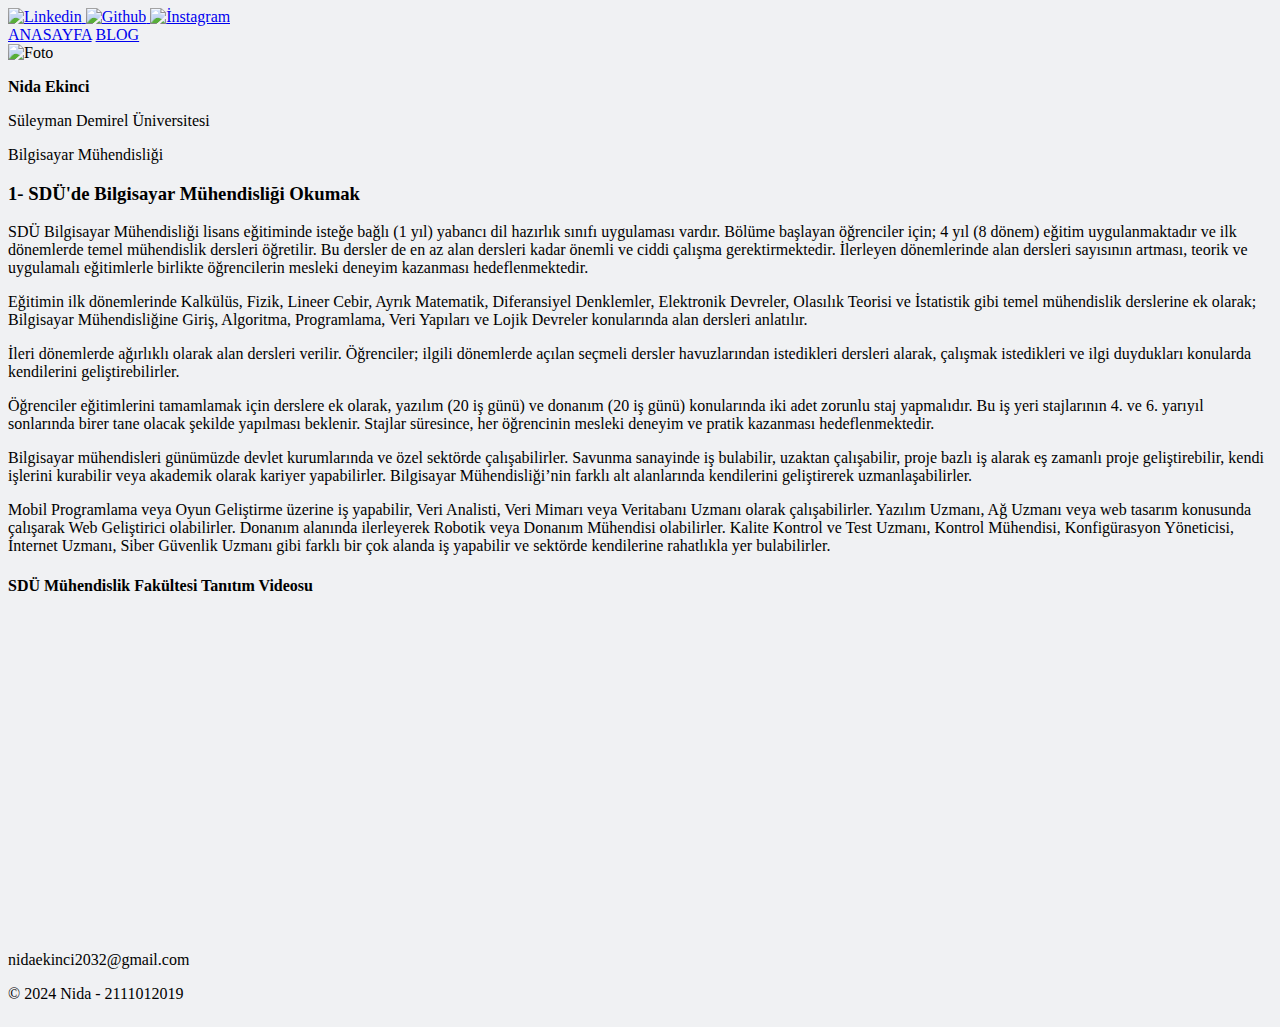
==== html/blog.html @ c02de80b "First" ====
<!DOCTYPE html>
<html lang="en">
    <head>
        <meta charset="UTF-8">
        <meta name="viewport" content="width=device-width, initial-scale=1.0">
        <title>Blog</title>
        <link rel="icon" href="/Personal_Blog/image/succulent.png" type="image/x-icon">
        <link rel="stylesheet" href="/Personal_Blog/styles2.css">
        <style>
            body{
                background-size: cover;
                background-repeat: repeat;
                min-height: 100vh; /* Tüm ekran yüksekliği kadar olacak şekilde ayarla */
                display: flex;
                flex-direction: column;
                background-color: rgba(240,241,243,255);
            }
        </style>
    </head>
    <body>
        <div class="background-image"></div>
        <div class="navigator">
            <div class="left">
                <a href="https://www.linkedin.com/in/nida-ekinci/" target="_blank">                   
                    <img src="/Personal_Blog/image/linkedin.png" alt="Linkedin">                                      
                </a>
                <a href="https://github.com/NidaEkinci" target="_blank">
                    <img src="/Personal_Blog/image/github.png" alt="Github">
                </a>
                <a href="https://www.instagram.com/nida_111_/" target="_blank">
                    <img src="/Personal_Blog/image/instagram.png" alt="İnstagram">
                </a>
            </div>
            <div class="center">
                <a href="/Personal_Blog/index.html">ANASAYFA</a>
                <a href="/Personal_Blog/html/blog.html">BLOG</a>
            </div>
            <div class="right">
            </div>
        </div>

        <div class="container">
            <div class="image">
                <img src="/Personal_Blog/image/MyPhoto.jpeg" alt="Foto">
                <div>
                    <p><strong>Nida Ekinci</strong></p>
                    <p>Süleyman Demirel Üniversitesi</p>
                    <p>Bilgisayar Mühendisliği</p>                   
                </div>
            </div>                      
            <div class="info-box">
                <h3 class="clickable" onclick="toggleContent(this)">1- SDÜ'de Bilgisayar Mühendisliği Okumak</h3>
                <div class="content">
                    <p>
                        SDÜ Bilgisayar Mühendisliği lisans eğitiminde isteğe bağlı (1 yıl) yabancı dil hazırlık
                        sınıfı uygulaması vardır. Bölüme başlayan öğrenciler için; 4 yıl (8 dönem) eğitim
                        uygulanmaktadır ve ilk dönemlerde temel mühendislik dersleri öğretilir. Bu
                        dersler de en az alan dersleri kadar önemli ve ciddi çalışma gerektirmektedir.
                        İlerleyen dönemlerinde alan dersleri sayısının artması, teorik ve uygulamalı
                        eğitimlerle birlikte öğrencilerin mesleki deneyim kazanması hedeflenmektedir.                       
                    </p>
                    <p>
                        Eğitimin ilk dönemlerinde Kalkülüs, Fizik, Lineer Cebir, Ayrık Matematik,
                        Diferansiyel Denklemler, Elektronik Devreler, Olasılık Teorisi ve İstatistik gibi
                        temel mühendislik derslerine ek olarak; Bilgisayar Mühendisliğine Giriş,
                        Algoritma, Programlama, Veri Yapıları ve Lojik Devreler konularında alan
                        dersleri anlatılır.                       
                    </p>
                    <p>
                        İleri dönemlerde ağırlıklı olarak alan dersleri verilir. Öğrenciler; ilgili
                        dönemlerde açılan seçmeli dersler havuzlarından istedikleri dersleri alarak,
                        çalışmak istedikleri ve ilgi duydukları konularda kendilerini geliştirebilirler.
                    </p>
                    <p>
                        Öğrenciler eğitimlerini tamamlamak için derslere ek olarak, yazılım (20 iş günü)
                        ve donanım (20 iş günü) konularında iki adet zorunlu staj yapmalıdır. Bu iş yeri
                        stajlarının 4. ve 6. yarıyıl sonlarında birer tane olacak şekilde yapılması beklenir.
                        Stajlar süresince, her öğrencinin mesleki deneyim ve pratik kazanması
                        hedeflenmektedir.
                    </p>
                    <p>
                        Bilgisayar mühendisleri günümüzde devlet kurumlarında ve özel sektörde
                        çalışabilirler. Savunma sanayinde iş bulabilir, uzaktan çalışabilir, proje bazlı iş
                        alarak eş zamanlı proje geliştirebilir, kendi işlerini kurabilir veya akademik
                        olarak kariyer yapabilirler. Bilgisayar Mühendisliği’nin farklı alt alanlarında
                        kendilerini geliştirerek uzmanlaşabilirler.                      
                    </p>
                    <p>
                        Mobil Programlama veya Oyun Geliştirme üzerine iş yapabilir, Veri Analisti,
                        Veri Mimarı veya Veritabanı Uzmanı olarak çalışabilirler. Yazılım Uzmanı,
                        Ağ Uzmanı veya web tasarım konusunda çalışarak Web Geliştirici olabilirler.
                        Donanım alanında ilerleyerek Robotik veya Donanım Mühendisi olabilirler.
                        Kalite Kontrol ve Test Uzmanı, Kontrol Mühendisi, Konfigürasyon
                        Yöneticisi, İnternet Uzmanı, Siber Güvenlik Uzmanı gibi farklı bir çok
                        alanda iş yapabilir ve sektörde kendilerine rahatlıkla yer bulabilirler.
                    </p>
                    <h4>SDÜ Mühendislik Fakültesi Tanıtım Videosu</h4>
                    <iframe width="560" height="315" src="https://www.youtube.com/embed/Mr14c1iNiZ0?si=0yOR_0NlrJgIn8sf" title="YouTube video player" frameborder="0" allow="accelerometer; autoplay; clipboard-write; encrypted-media; gyroscope; picture-in-picture; web-share" referrerpolicy="strict-origin-when-cross-origin" allowfullscreen></iframe>
                </div>
            
                <script>
                    // Fonksiyon: Başlığa tıklayınca içerik göster/gizle
                    function toggleContent(element) {
                        element.classList.toggle("active"); // Aktif sınıfını ekler veya kaldırır
                    }
                </script>                
            </div>
            <div>

            </div>
                
        </div>      
        
        <footer>
            <div class="footer">
                <div class="left">
                    <p>nidaekinci2032@gmail.com</p>
                </div>
                <div class="center">
                    <p>&copy; 2024 Nida - 2111012019</p>
                </div>
                <div class="right">
                </div>
            </div>           
        </footer>
        
    </body>
</html>
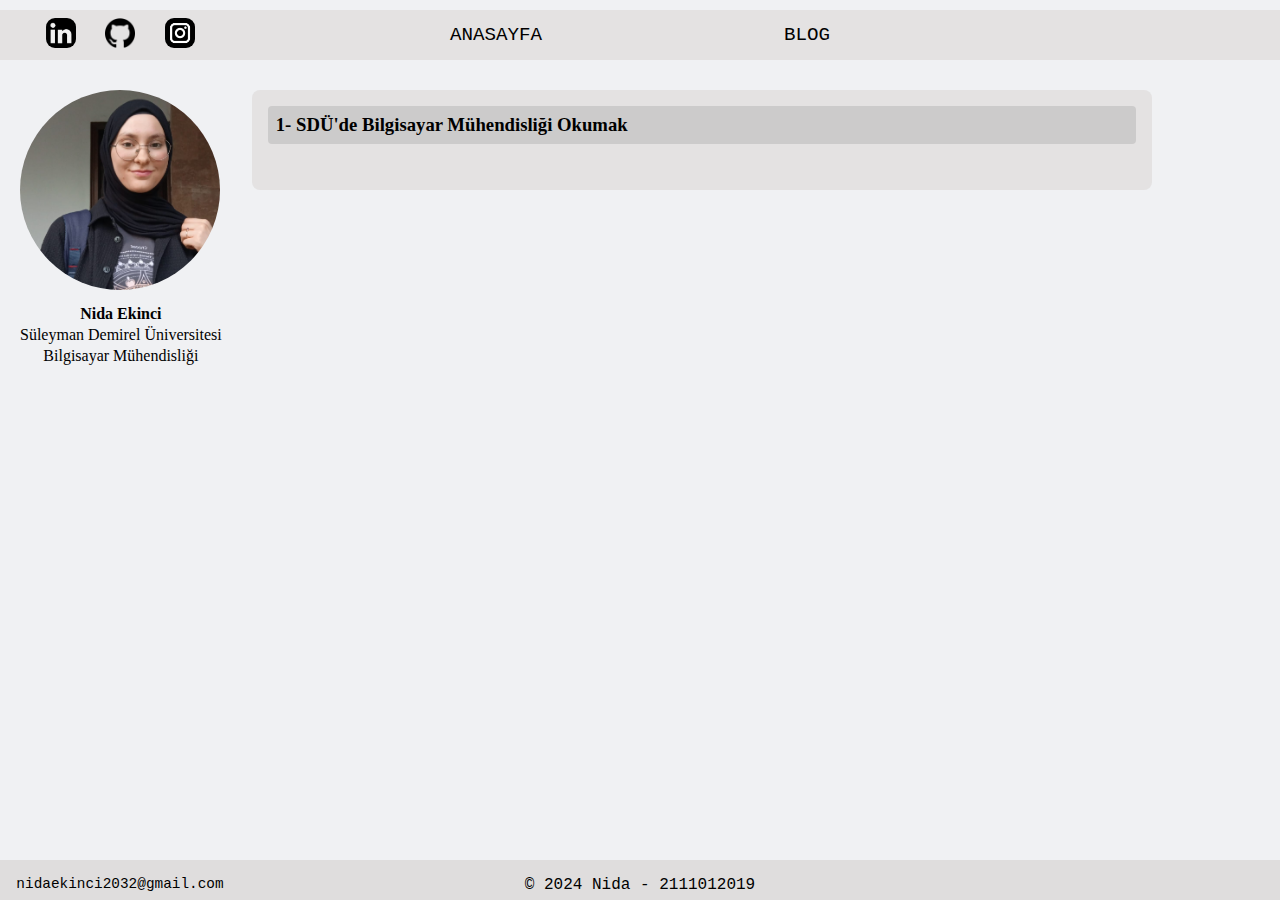
==== commit 8cf71d08: "Second" ====
--- a/html/blog.html
+++ b/html/blog.html
@@ -4,13 +4,13 @@
         <meta charset="UTF-8">
         <meta name="viewport" content="width=device-width, initial-scale=1.0">
         <title>Blog</title>
-        <link rel="icon" href="/Personal_Blog/image/succulent.png" type="image/x-icon">
-        <link rel="stylesheet" href="/Personal_Blog/styles2.css">
+        <link rel="icon" href="/image/succulent.png" type="image/x-icon">
+        <link rel="stylesheet" href="/styles2.css">
         <style>
             body{
                 background-size: cover;
                 background-repeat: repeat;
-                min-height: 100vh; /* Tüm ekran yüksekliği kadar olacak şekilde ayarla */
+                min-height: 100vh;
                 display: flex;
                 flex-direction: column;
                 background-color: rgba(240,241,243,255);
@@ -22,18 +22,18 @@
         <div class="navigator">
             <div class="left">
                 <a href="https://www.linkedin.com/in/nida-ekinci/" target="_blank">                   
-                    <img src="/Personal_Blog/image/linkedin.png" alt="Linkedin">                                      
+                    <img src="/image/linkedin.png" alt="Linkedin">                                      
                 </a>
                 <a href="https://github.com/NidaEkinci" target="_blank">
-                    <img src="/Personal_Blog/image/github.png" alt="Github">
+                    <img src="/image/github.png" alt="Github">
                 </a>
                 <a href="https://www.instagram.com/nida_111_/" target="_blank">
-                    <img src="/Personal_Blog/image/instagram.png" alt="İnstagram">
+                    <img src="/image/instagram.png" alt="İnstagram">
                 </a>
             </div>
             <div class="center">
-                <a href="/Personal_Blog/index.html">ANASAYFA</a>
-                <a href="/Personal_Blog/html/blog.html">BLOG</a>
+                <a href="/index.html">ANASAYFA</a>
+                <a href="/html/blog.html">BLOG</a>
             </div>
             <div class="right">
             </div>
@@ -41,7 +41,7 @@
 
         <div class="container">
             <div class="image">
-                <img src="/Personal_Blog/image/MyPhoto.jpeg" alt="Foto">
+                <img src="/image/MyPhoto.jpeg" alt="Foto">
                 <div>
                     <p><strong>Nida Ekinci</strong></p>
                     <p>Süleyman Demirel Üniversitesi</p>
@@ -99,9 +99,8 @@
                 </div>
             
                 <script>
-                    // Fonksiyon: Başlığa tıklayınca içerik göster/gizle
                     function toggleContent(element) {
-                        element.classList.toggle("active"); // Aktif sınıfını ekler veya kaldırır
+                        element.classList.toggle("active");
                     }
                 </script>                
             </div>
--- a/styles2.css
+++ b/styles2.css
@@ -0,0 +1,5 @@
+@import 'css/navigator.css';
+@import 'css/container2.css';
+@import 'css/footer.css';
+@import 'css/default.css';
+@import 'css/content.css';